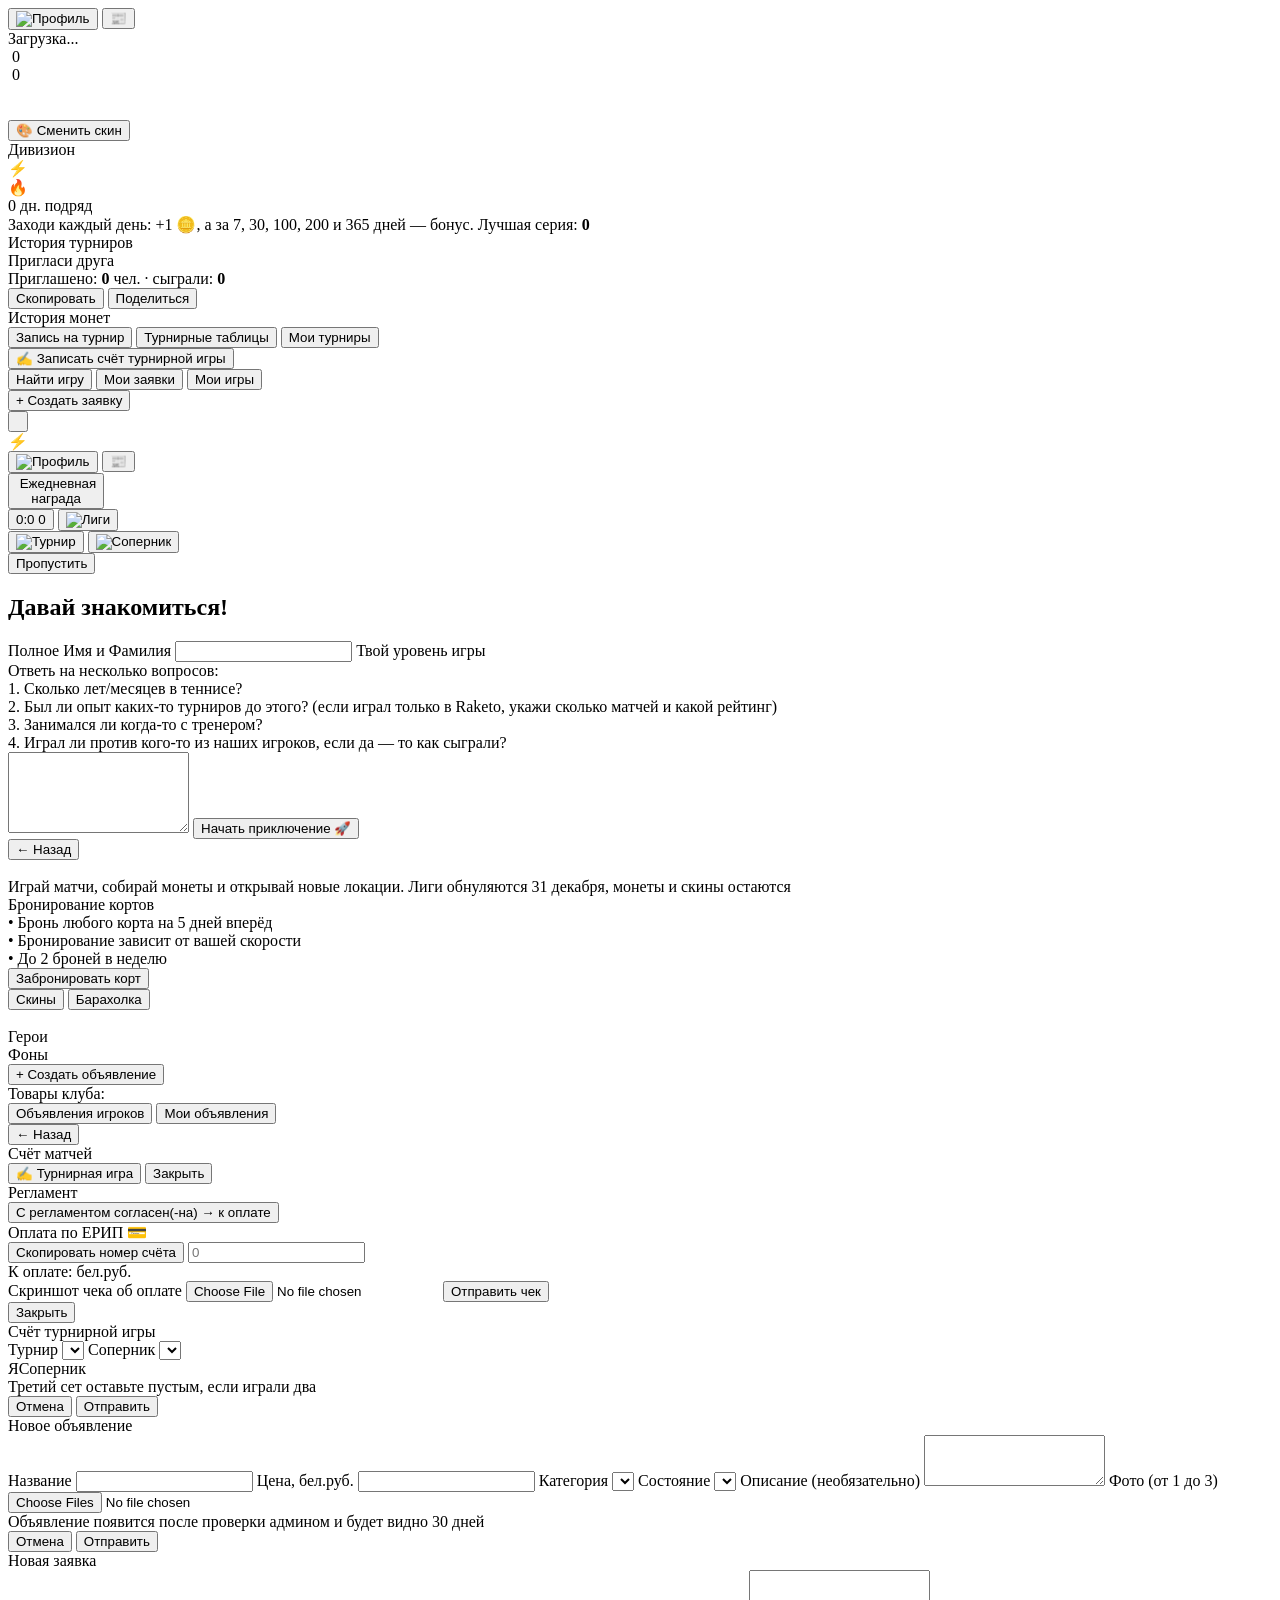
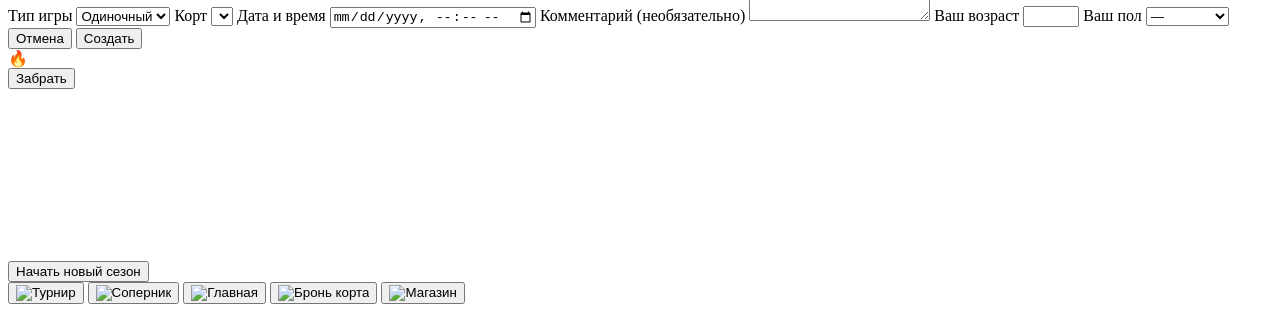
==== Tennis/webapp_static/index.html @ d21c8577 "Daily reward button: equal side padding, text fits on narrow phones Content is centered with an expl" ====
<!DOCTYPE html>
<html lang="ru">
<head>
    <meta charset="UTF-8">
    <meta name="viewport" content="width=device-width, initial-scale=1.0, maximum-scale=1.0, user-scalable=no">
    <title>Tennis</title>
    <script src="https://telegram.org/js/telegram-web-app.js"></script>
    <link rel="stylesheet" href="/static/css/style.css?v=15">
</head>
<body>

    <!-- Верхняя панель: аватар (открывает профиль) и валюты -->
    <header class="topbar">
        <button class="avatar-btn" id="avatar-btn" type="button">
            <img id="avatar" src="/static/img/icons/avatar.svg" alt="Профиль">
        </button>
        <button class="news-btn" id="news-btn" type="button">
            📰
            <span class="dot hidden" id="news-dot"></span>
        </button>
        <div class="topbar-name" id="topbar-name">Загрузка...</div>
        <div class="currency" title="Монеты">
            <img src="/static/img/icons/coin.svg" alt="">
            <span id="coins">0</span>
        </div>
        <div class="currency" title="Кристаллы">
            <img src="/static/img/icons/crystal.svg" alt="">
            <span id="crystals">0</span>
        </div>
    </header>

    <main class="content">

        <!-- Профиль (открывается по аватару) -->
        <section class="screen hidden" id="screen-profile">
            <div class="card profile-head">
                <img class="profile-avatar" id="profile-avatar" src="/static/img/icons/avatar.svg" alt="">
                <div>
                    <div class="profile-name" id="profile-name"></div>
                    <div class="muted" id="profile-link"></div>
                </div>
            </div>

            <div class="card">
                <div class="scene" id="profile-scene">
                    <img class="scene-bg" id="profile-scene-bg" src="/static/img/skins/bg_default.svg" alt="">
                    <img class="scene-hero" id="profile-scene-hero" src="/static/img/skins/hero_novice.svg" alt="">
                </div>
                <button class="btn btn-wide scene-button" id="btn-change-skin" type="button">🎨 Сменить скин</button>
            </div>

            <div class="card ban hidden" id="profile-ban"></div>

            <div class="card">
                <div class="card-title">Дивизион</div>
                <div class="division">
                    <span id="profile-division"></span>
                    <span class="rating">⚡️ <span id="profile-rating"></span></span>
                </div>
                <div class="muted" id="profile-info"></div>
            </div>

            <div class="card streak">
                <div class="streak-fire">🔥</div>
                <div>
                    <div class="card-title"><span id="profile-streak">0</span> дн. подряд</div>
                    <div class="muted">Заходи каждый день: +1 🪙, а за 7, 30, 100, 200 и 365 дней — бонус. Лучшая серия: <b id="profile-best-streak">0</b></div>
                </div>
            </div>

            <div class="card">
                <div class="card-title">История турниров</div>
                <div class="chips" id="profile-tournaments"></div>
            </div>

            <div class="card">
                <div class="card-title">Пригласи друга</div>
                <div class="muted">Приглашено: <b id="profile-friends">0</b> чел. · сыграли: <b id="profile-friends-played">0</b></div>
                <div class="ref-link" id="profile-ref-link"></div>
                <div class="buttons-row">
                    <button class="btn" id="btn-copy-ref" type="button">Скопировать</button>
                    <button class="btn btn-gold" id="btn-share-ref" type="button">Поделиться</button>
                </div>
                <div class="muted ref-note" id="profile-ref-rules"></div>
            </div>

            <div class="card">
                <div class="card-title">История монет</div>
                <div class="history" id="profile-history"></div>
            </div>
        </section>

        <!-- Турнир -->
        <section class="screen hidden" id="screen-tournament">
            <div class="segmented segmented-grid" id="tournament-tabs">
                <button class="segment active" data-tournament="list" type="button">Запись на турнир</button>
                <button class="segment" data-tournament="tables" type="button">Турнирные таблицы</button>
                <button class="segment segment-wide" data-tournament="active" type="button">Мои турниры</button>
            </div>
            <div id="tournament-list"></div>
            <div class="hidden" id="tournament-tables"></div>
            <div class="hidden" id="tournament-active">
                <button class="btn btn-gold btn-wide" id="btn-tournament-score" type="button">✍️ Записать счёт турнирной игры</button>
                <div id="tournament-running"></div>
            </div>
        </section>

        <!-- Соперник -->
        <section class="screen hidden" id="screen-opponent">
            <div class="segmented" id="opponent-tabs">
                <button class="segment active" data-opponent="search" type="button">Найти игру</button>
                <button class="segment" data-opponent="requests" type="button">Мои заявки</button>
                <button class="segment" data-opponent="games" type="button">Мои игры</button>
            </div>
            <button class="btn btn-gold btn-wide" id="btn-create-match" type="button">+ Создать заявку</button>
            <div id="opponent-search"></div>
            <div class="hidden" id="opponent-requests"></div>
            <div class="hidden" id="opponent-games"></div>
        </section>

        <!-- Новости (рассылки админа) -->
        <section class="screen hidden" id="screen-news">
            <div id="news-list"></div>
        </section>

        <!-- Главный экран -->
        <section class="screen" id="screen-home">
            <div class="home-top">
                <div class="home-left">
                    <!-- Флаг со скином (фон + герой из магазина) -->
                    <button class="banner" id="home-banner" type="button">
                        <div class="banner-flag">
                            <img class="banner-bg" id="home-scene-bg" src="/static/img/skins/bg_default.svg" alt="">
                            <img class="banner-hero" id="home-scene-hero" src="/static/img/skins/hero_novice.svg" alt="">
                        </div>
                    </button>
                    <div class="name-plate">
                        <div class="plate-text">
                            <div class="plate-name" id="home-name"></div>
                            <div class="plate-division" id="home-division"></div>
                        </div>
                        <div class="plate-rating">⚡ <span id="home-rating"></span></div>
                    </div>
                </div>

                <div class="home-right">
                    <div class="home-icons">
                        <button class="avatar-btn" id="home-avatar-btn" type="button">
                            <img id="home-avatar" src="/static/img/icons/avatar.svg" alt="Профиль">
                        </button>
                        <button class="news-btn" id="home-news-btn" type="button">
                            📰
                            <span class="dot hidden" id="home-news-dot"></span>
                        </button>
                    </div>
                    <!-- Есть награда: открытый сундук и сияние. Нет: закрытый сундук -->
                    <button class="daily-btn" id="daily-fab" type="button">
                        <img id="daily-chest" src="/static/img/icons/chest.svg" alt="">
                        <span>Ежедневная<br>награда</span>
                    </button>
                </div>
            </div>

            <!-- Круглая кнопка: игры, где нужно записать счёт -->
            <!-- Кнопка счёта видна, только когда есть игра, по которой нужно выставить счёт -->
            <button class="score-round fab-off" id="score-fab" type="button">
                <span class="score-fab-text">0:0</span>
                <span class="fab-badge hidden" id="score-badge">0</span>
            </button>

            <!-- Арена текущей лиги: по нажатию — список лиг -->
            <button class="home-arena" id="home-arena" type="button">
                <img id="home-arena-img" src="/static/img/locations/1.svg" alt="Лиги">
            </button>
            <div class="home-league" id="home-league-name"></div>
            <div class="home-progress" id="home-progress"></div>

            <div class="home-actions">
                <button class="home-action" data-go="tournament" type="button">
                    <img src="/static/img/icons/tournament.svg" alt="Турнир">
                </button>
                <button class="home-action" data-go="opponent" type="button">
                    <img src="/static/img/icons/opponent.svg" alt="Соперник">
                </button>
                <img class="home-vs" src="/static/img/icons/vs.svg" alt="">
            </div>
        </section>

        <!-- Регистрация нового игрока: сказка и анкета -->
        <section class="screen hidden" id="screen-register">
            <div class="story hidden" id="register-story">
                <div class="story-text" id="story-text"></div>
                <button class="btn" id="story-skip" type="button">Пропустить</button>
            </div>

            <div class="hidden" id="register-form">
                <h2 class="screen-title">Давай знакомиться!</h2>
                <div class="card">
                    <label class="field">
                        <span>Полное Имя и Фамилия</span>
                        <input type="text" id="register-name" maxlength="64">
                    </label>
                    <label class="field">
                        <span>Твой уровень игры</span>
                        <div class="muted register-questions">Ответь на несколько вопросов:<br>1. Сколько лет/месяцев в теннисе?<br>2. Был ли опыт каких-то турниров до этого? (если играл только в Raketo, укажи сколько матчей и какой рейтинг)<br>3. Занимался ли когда-то с тренером?<br>4. Играл ли против кого-то из наших игроков, если да — то как сыграли?</div>
                        <textarea id="register-skill" maxlength="300" rows="5"></textarea>
                    </label>
                    <button class="btn btn-gold btn-wide" id="register-submit" type="button">Начать приключение 🚀</button>
                </div>
            </div>
        </section>

        <!-- Список лиг (открывается с главного экрана по арене) -->
        <section class="screen hidden" id="screen-arena">
            <button class="btn back-btn" id="arena-back" type="button">← Назад</button>

            <div class="card league-current">
                <div class="league-cover" id="league-cover">
                    <img id="league-picture" src="/static/img/locations/1.svg" alt="">
                </div>
                <div class="league-name" id="league-name"></div>
                <div class="progress">
                    <div class="progress-fill" id="league-progress"></div>
                    <div class="progress-text" id="league-progress-text"></div>
                </div>
                <div class="muted center" id="league-next"></div>
            </div>

            <div class="muted center">Играй матчи, собирай монеты и открывай новые локации. Лиги обнуляются 31 декабря, монеты и скины остаются</div>
            <div class="locations" id="locations"></div>
        </section>

        <!-- Бронь корта -->
        <section class="screen hidden" id="screen-booking">
            <div class="card">
                <div class="card-title">Бронирование кортов</div>
                <div class="muted">• Бронь любого корта на 5 дней вперёд<br>• Бронирование зависит от вашей скорости<br>• До 2 броней в неделю</div>
                <div class="buttons-row">
                    <button class="btn btn-gold" id="btn-booking" type="button">Забронировать корт</button>
                </div>
            </div>
        </section>

        <!-- Магазин -->
        <section class="screen hidden" id="screen-shop">
            <div class="segmented" id="shop-tabs">
                <button class="segment active" data-shop="skins" type="button">Скины</button>
                <button class="segment" data-shop="market" type="button">Барахолка</button>
            </div>
            <div id="shop-skins">
                <div class="card">
                    <div class="scene" id="shop-scene">
                        <img class="scene-bg" id="shop-scene-bg" src="/static/img/skins/bg_default.svg" alt="">
                        <img class="scene-hero" id="shop-scene-hero" src="/static/img/skins/hero_novice.svg" alt="">
                    </div>
                </div>
                <div class="section-title">Герои</div>
                <div class="skins-grid" id="skins-heroes"></div>
                <div class="section-title">Фоны</div>
                <div class="skins-grid" id="skins-backgrounds"></div>
            </div>

            <div class="hidden" id="shop-market">
                <div id="market-main">
                    <button class="btn btn-gold btn-wide" id="btn-create-listing" type="button">+ Создать объявление</button>

                    <div class="section-title">Товары клуба:</div>
                    <div class="club-row" id="market-club"></div>

                    <div class="segmented market-tabs" id="market-tabs">
                        <button class="segment active" data-market="listings" type="button">Объявления игроков</button>
                        <button class="segment" data-market="mine" type="button">Мои объявления</button>
                    </div>
                    <div id="market-listings"></div>
                    <div class="hidden" id="market-mine"></div>
                </div>

                <!-- Товары одной категории клуба (открывается по нажатию на категорию) -->
                <div class="hidden" id="market-category">
                    <button class="btn back-btn" id="market-category-back" type="button">← Назад</button>
                    <div class="section-title" id="market-category-title"></div>
                    <div id="market-category-items"></div>
                </div>
            </div>
        </section>

        <!-- Сообщение об ошибке (не из Telegram / не зарегистрирован) -->
        <section class="screen hidden" id="screen-error">
            <div class="card center">
                <div class="card-title" id="error-title"></div>
                <div class="muted" id="error-text"></div>
            </div>
        </section>

    </main>

    <!-- Окно: записать счёт -->
    <div class="modal hidden" id="score-modal">
        <div class="modal-box modal-scroll">
            <div class="modal-title">Счёт матчей</div>
            <div id="score-list"></div>
            <button class="btn btn-gold" id="score-tournament-btn" type="button">✍️ Турнирная игра</button>
            <button class="btn" id="score-close" type="button">Закрыть</button>
        </div>
    </div>

    <!-- Окно: запись на турнир и оплата -->
    <div class="modal hidden" id="tournament-modal">
        <div class="modal-box modal-scroll">
            <div class="modal-title" id="tournament-title"></div>
            <div class="tournament-details" id="tournament-details"></div>

            <!-- Шаг 1: регламент -->
            <div id="tournament-step-rules">
                <div class="card-title">Регламент</div>
                <div class="regulations" id="tournament-regulations"></div>
                <button class="btn btn-gold" id="tournament-to-pay" type="button">С регламентом согласен(-на) → к оплате</button>
            </div>

            <!-- Шаг 2: оплата по ЕРИП и чек -->
            <div class="hidden" id="tournament-step-pay">
                <div class="card-title">Оплата по ЕРИП 💳</div>
                <div class="muted pay-path" id="tournament-pay-path"></div>
                <div class="ref-link" id="tournament-account"></div>
                <button class="btn btn-small" id="tournament-copy-account" type="button">Скопировать номер счёта</button>

                <label class="field hidden" id="tournament-crystals-field">
                    <span id="tournament-crystals-label"></span>
                    <input type="number" id="tournament-crystals" min="0" inputmode="numeric" placeholder="0">
                </label>

                <div class="pay-price">К оплате: <b id="tournament-price"></b> бел.руб.</div>

                <label class="field">
                    <span>Скриншот чека об оплате</span>
                    <input type="file" id="tournament-photo" accept="image/*">
                </label>

                <button class="btn btn-gold" id="tournament-send" type="button">Отправить чек</button>
            </div>

            <button class="btn" id="tournament-close" type="button">Закрыть</button>
        </div>
    </div>

    <!-- Окно: счёт турнирной игры -->
    <div class="modal hidden" id="tscore-modal">
        <div class="modal-box modal-scroll">
            <div class="modal-title">Счёт турнирной игры</div>

            <label class="field">
                <span>Турнир</span>
                <select id="tscore-tournament"></select>
            </label>

            <label class="field">
                <span>Соперник</span>
                <select id="tscore-opponent"></select>
            </label>

            <div class="sets-header"><span></span><span>Я</span><span>Соперник</span></div>
            <div id="tscore-sets"></div>
            <div class="muted">Третий сет оставьте пустым, если играли два</div>

            <div class="buttons-row">
                <button class="btn" id="tscore-close" type="button">Отмена</button>
                <button class="btn btn-gold" id="tscore-send" type="button">Отправить</button>
            </div>
        </div>
    </div>

    <!-- Окно: новое объявление на барахолке -->
    <div class="modal hidden" id="listing-modal">
        <div class="modal-box modal-scroll">
            <div class="modal-title">Новое объявление</div>

            <label class="field">
                <span>Название</span>
                <input type="text" id="listing-title" maxlength="60">
            </label>

            <label class="field">
                <span>Цена, бел.руб.</span>
                <input type="number" id="listing-price" min="0" step="0.5" inputmode="decimal">
            </label>

            <label class="field">
                <span>Категория</span>
                <select id="listing-category"></select>
            </label>

            <label class="field">
                <span>Состояние</span>
                <select id="listing-condition"></select>
            </label>

            <label class="field">
                <span>Описание (необязательно)</span>
                <textarea id="listing-description" maxlength="500" rows="3"></textarea>
            </label>

            <label class="field">
                <span id="listing-photos-label">Фото (от 1 до 3)</span>
                <input type="file" id="listing-photos" accept="image/*" multiple>
            </label>

            <div class="muted">Объявление появится после проверки админом и будет видно 30 дней</div>

            <div class="buttons-row">
                <button class="btn" id="listing-cancel" type="button">Отмена</button>
                <button class="btn btn-gold" id="listing-submit" type="button">Отправить</button>
            </div>
        </div>
    </div>

    <!-- Окно: новая заявка на игру -->
    <div class="modal hidden" id="create-modal">
        <div class="modal-box modal-scroll">
            <div class="modal-title">Новая заявка</div>

            <label class="field">
                <span>Тип игры</span>
                <select id="create-type">
                    <option value="Одиночный">Одиночный</option>
                    <option value="Парный">Парный</option>
                </select>
            </label>

            <label class="field">
                <span>Корт</span>
                <select id="create-court"></select>
            </label>

            <label class="field">
                <span>Дата и время</span>
                <input type="datetime-local" id="create-date">
            </label>

            <label class="field">
                <span>Комментарий (необязательно)</span>
                <textarea id="create-comment" maxlength="300" rows="3"></textarea>
            </label>

            <label class="field hidden" id="create-age-field">
                <span>Ваш возраст</span>
                <input type="number" id="create-age" min="6" max="100">
            </label>

            <label class="field hidden" id="create-sex-field">
                <span>Ваш пол</span>
                <select id="create-sex">
                    <option value="">—</option>
                    <option value="Мужчина">Мужчина</option>
                    <option value="Женщина">Женщина</option>
                </select>
            </label>

            <div class="buttons-row">
                <button class="btn" id="create-cancel" type="button">Отмена</button>
                <button class="btn btn-gold" id="create-submit" type="button">Создать</button>
            </div>
        </div>
    </div>

    <!-- Окно: ежедневная награда -->
    <div class="modal hidden" id="reward-modal">
        <div class="modal-box">
            <div class="modal-icon">🔥</div>
            <div class="modal-title" id="reward-title"></div>
            <div class="reward-lines" id="reward-lines"></div>
            <button class="btn btn-gold" id="reward-ok" type="button">Забрать</button>
        </div>
    </div>

    <!-- Окно: итоги прошлого года с салютом -->
    <div class="modal hidden" id="season-modal">
        <canvas class="fireworks" id="fireworks"></canvas>
        <div class="modal-box">
            <div class="modal-title" id="season-title"></div>
            <img class="league-picture" id="season-picture" src="/static/img/locations/1.svg" alt="">
            <div class="league-name" id="season-league"></div>
            <div class="muted center" id="season-text"></div>
            <button class="btn btn-gold" id="season-ok" type="button">Начать новый сезон</button>
        </div>
    </div>

    <!-- Нижняя навигация -->
    <nav class="tabbar">
        <button class="tab" data-screen="tournament" type="button">
            <img src="/static/img/icons/tournament.svg" alt="Турнир">
        </button>
        <button class="tab" data-screen="opponent" type="button">
            <img src="/static/img/icons/opponent.svg" alt="Соперник">
        </button>
        <button class="tab tab-center" data-screen="home" type="button">
            <img src="/static/img/icons/arena.svg" alt="Главная">
        </button>
        <button class="tab" data-screen="booking" type="button">
            <img src="/static/img/icons/booking.svg" alt="Бронь корта">
        </button>
        <button class="tab" data-screen="shop" type="button">
            <img src="/static/img/icons/shop.svg" alt="Магазин">
        </button>
    </nav>

    <script src="/static/js/app.js?v=14"></script>
</body>
</html>
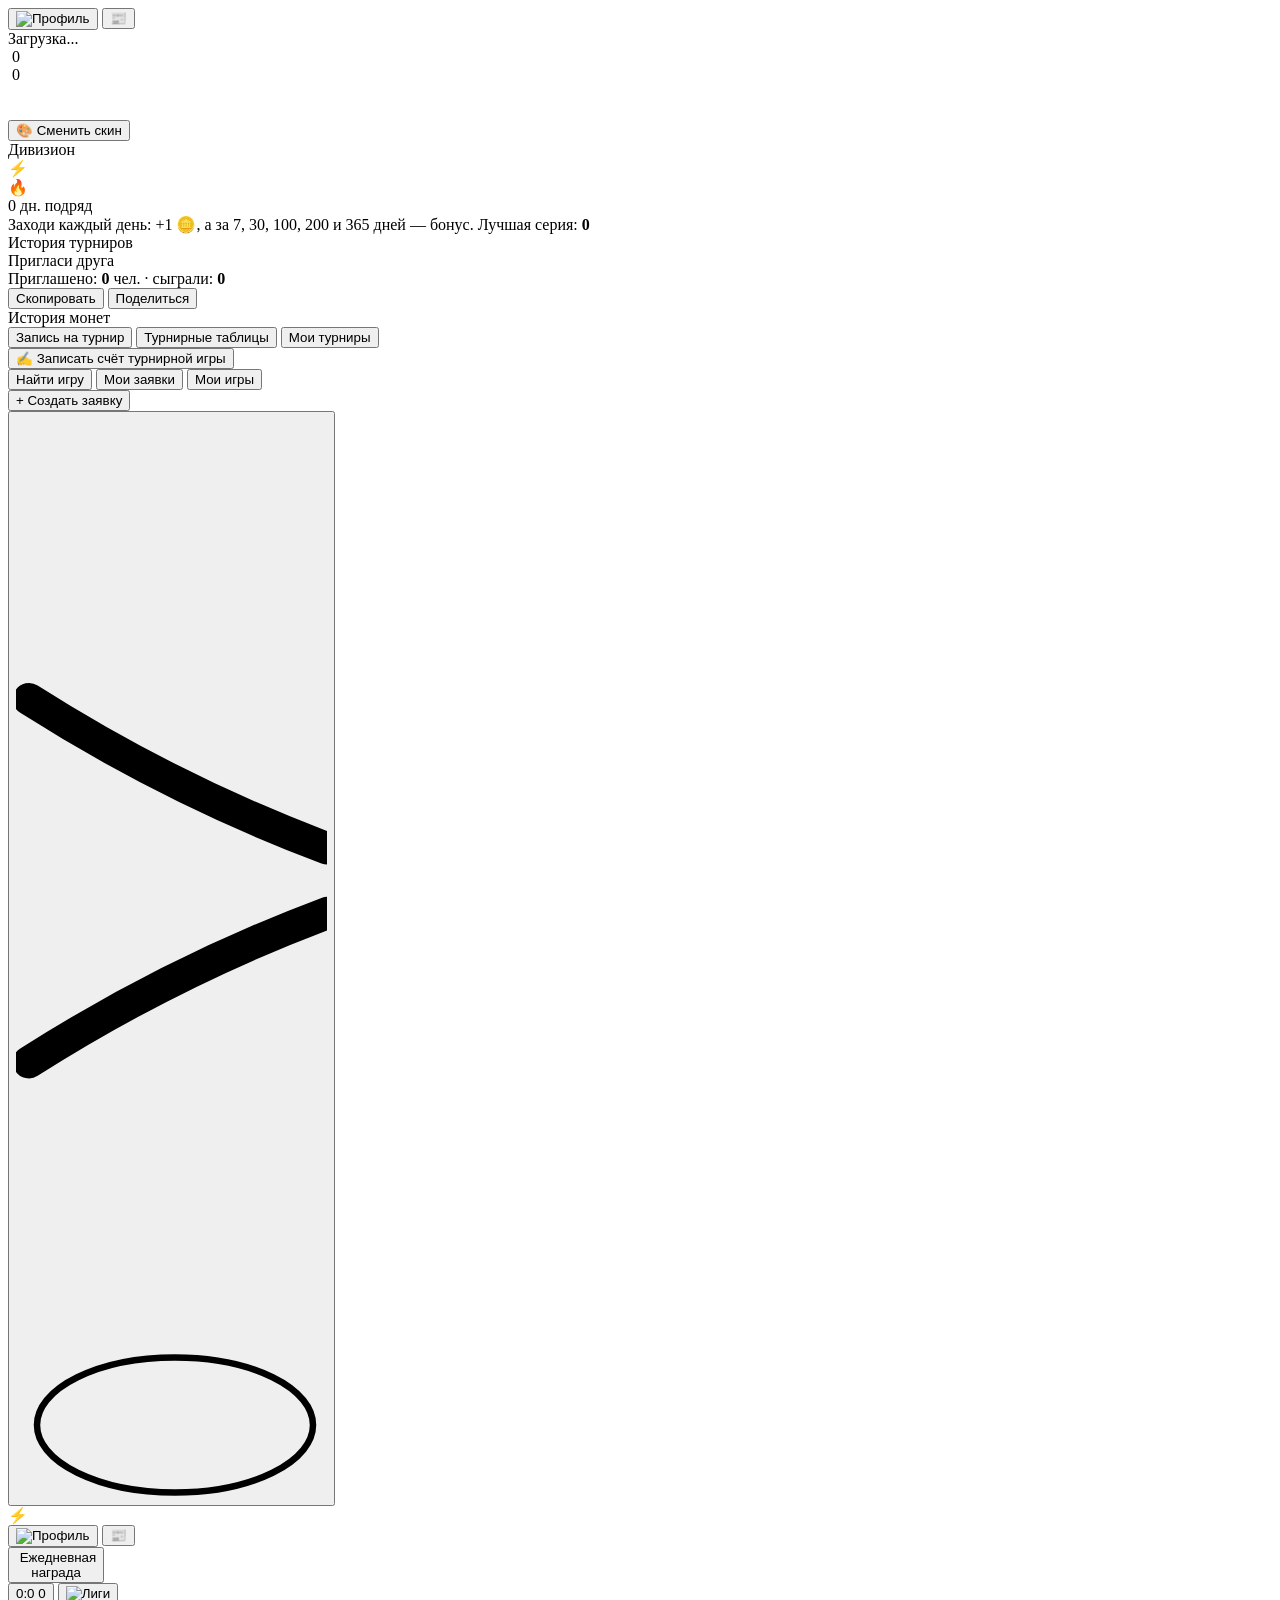
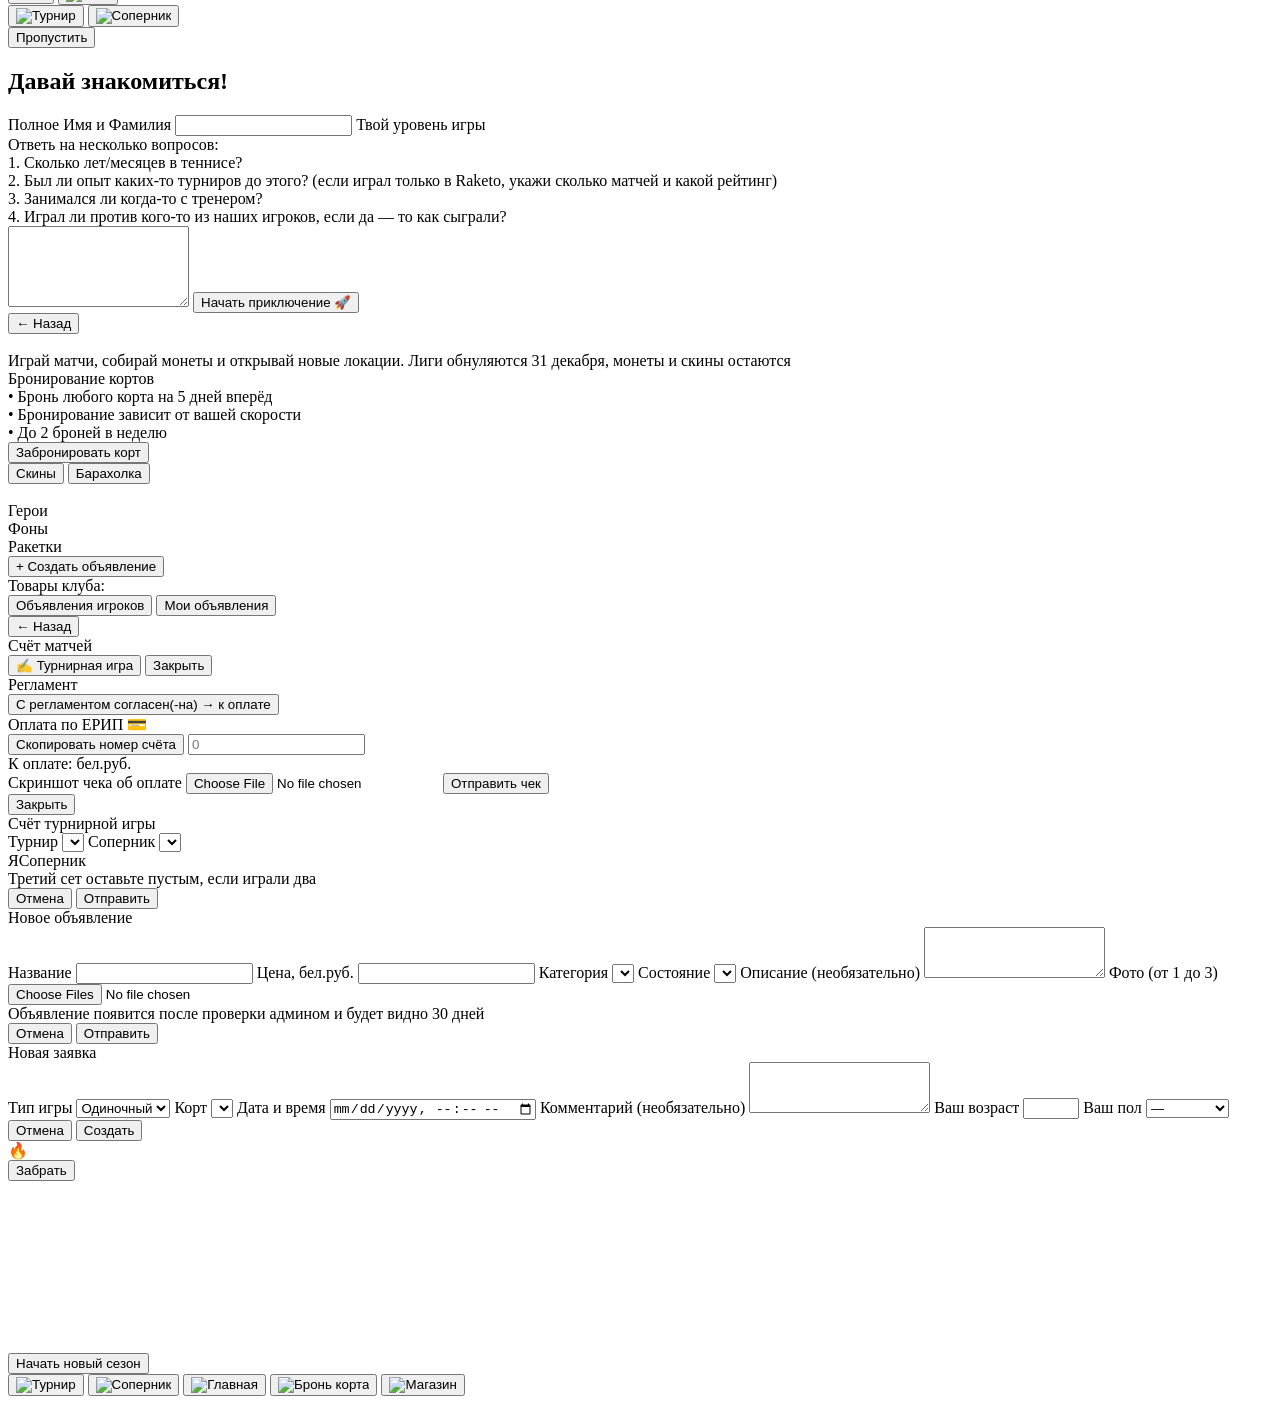
==== commit d5dca16c: "Main screen: tennis racket instead of the flag; racket skins in the shop - Racket head shows the bac" ====
--- a/Tennis/webapp_static/index.html
+++ b/Tennis/webapp_static/index.html
@@ -5,7 +5,7 @@
     <meta name="viewport" content="width=device-width, initial-scale=1.0, maximum-scale=1.0, user-scalable=no">
     <title>Tennis</title>
     <script src="https://telegram.org/js/telegram-web-app.js"></script>
-    <link rel="stylesheet" href="/static/css/style.css?v=15">
+    <link rel="stylesheet" href="/static/css/style.css?v=16">
 </head>
 <body>
 
@@ -127,12 +127,47 @@
         <section class="screen" id="screen-home">
             <div class="home-top">
                 <div class="home-left">
-                    <!-- Флаг со скином (фон + герой из магазина) -->
-                    <button class="banner" id="home-banner" type="button">
-                        <div class="banner-flag">
+                    <!-- Ракетка со скином (фон + герой из магазина). По нажатию — магазин скинов -->
+                    <button class="racket" id="home-banner" type="button">
+                        <!-- Горло ракетки: соединяет голову с рукояткой -->
+                        <svg class="racket-throat" viewBox="0 0 48 144">
+                            <defs>
+                                <linearGradient id="racket-throat-color" x1="0" y1="0" x2="0" y2="1">
+                                    <stop offset="0" style="stop-color: var(--rim1)"/>
+                                    <stop offset="0.45" style="stop-color: var(--rim2)"/>
+                                    <stop offset="1" style="stop-color: var(--rim3)"/>
+                                </linearGradient>
+                            </defs>
+                            <path d="M2 44Q24 58 48 67M2 100Q24 86 48 77" fill="none" stroke-linecap="round" stroke-width="10" style="stroke: var(--outline)"/>
+                            <path d="M2 44Q24 58 48 67M2 100Q24 86 48 77" fill="none" stroke-linecap="round" stroke-width="5" stroke="url(#racket-throat-color)"/>
+                        </svg>
+
+                        <span class="racket-scene">
                             <img class="banner-bg" id="home-scene-bg" src="/static/img/skins/bg_default.svg" alt="">
                             <img class="banner-hero" id="home-scene-hero" src="/static/img/skins/hero_novice.svg" alt="">
-                        </div>
+                        </span>
+
+                        <!-- Обод: струны, обод, блик и отверстия для струн -->
+                        <svg class="racket-frame">
+                            <defs>
+                                <linearGradient id="racket-rim-color" x1="0" y1="0" x2="1" y2="1">
+                                    <stop offset="0" style="stop-color: var(--rim1)"/>
+                                    <stop offset="0.35" style="stop-color: var(--rim2)"/>
+                                    <stop offset="1" style="stop-color: var(--rim3)"/>
+                                </linearGradient>
+                                <clipPath id="racket-strings-area">
+                                    <ellipse cx="50%" cy="50%" rx="44%" ry="42%"/>
+                                </clipPath>
+                                <pattern id="racket-strings" width="11" height="11" patternUnits="userSpaceOnUse">
+                                    <path d="M0 0.5H11M0.5 0V11" stroke-width="1" style="stroke: var(--strings)"/>
+                                </pattern>
+                            </defs>
+                            <rect width="100%" height="100%" fill="url(#racket-strings)" clip-path="url(#racket-strings-area)" style="opacity: var(--strings-opacity)"/>
+                            <ellipse cx="50%" cy="50%" rx="46%" ry="45%" fill="none" stroke-width="11" style="stroke: var(--outline)"/>
+                            <ellipse cx="50%" cy="50%" rx="46%" ry="45%" fill="none" stroke-width="6.5" stroke="url(#racket-rim-color)"/>
+                            <ellipse cx="50%" cy="50%" rx="46%" ry="45%" fill="none" stroke-width="2" stroke-linecap="round" pathLength="100" stroke-dasharray="16 84" stroke-dashoffset="-56" style="stroke: var(--highlight)"/>
+                            <ellipse cx="50%" cy="50%" rx="46%" ry="45%" fill="none" stroke-width="2.2" stroke-linecap="round" pathLength="100" stroke-dasharray="0 2.5" style="stroke: var(--grommet)"/>
+                        </svg>
                     </button>
                     <div class="name-plate">
                         <div class="plate-text">
@@ -159,6 +194,9 @@
                         <span>Ежедневная<br>награда</span>
                     </button>
                 </div>
+
+                <!-- Рукоятка ракетки: идёт между кнопками справа и заканчивается по их краю -->
+                <span class="racket-grip"></span>
             </div>
 
             <!-- Круглая кнопка: игры, где нужно записать счёт -->
@@ -258,6 +296,8 @@
                 <div class="skins-grid" id="skins-heroes"></div>
                 <div class="section-title">Фоны</div>
                 <div class="skins-grid" id="skins-backgrounds"></div>
+                <div class="section-title">Ракетки</div>
+                <div class="skins-grid" id="skins-rackets"></div>
             </div>
 
             <div class="hidden" id="shop-market">
@@ -503,6 +543,6 @@
         </button>
     </nav>
 
-    <script src="/static/js/app.js?v=14"></script>
+    <script src="/static/js/app.js?v=16"></script>
 </body>
 </html>
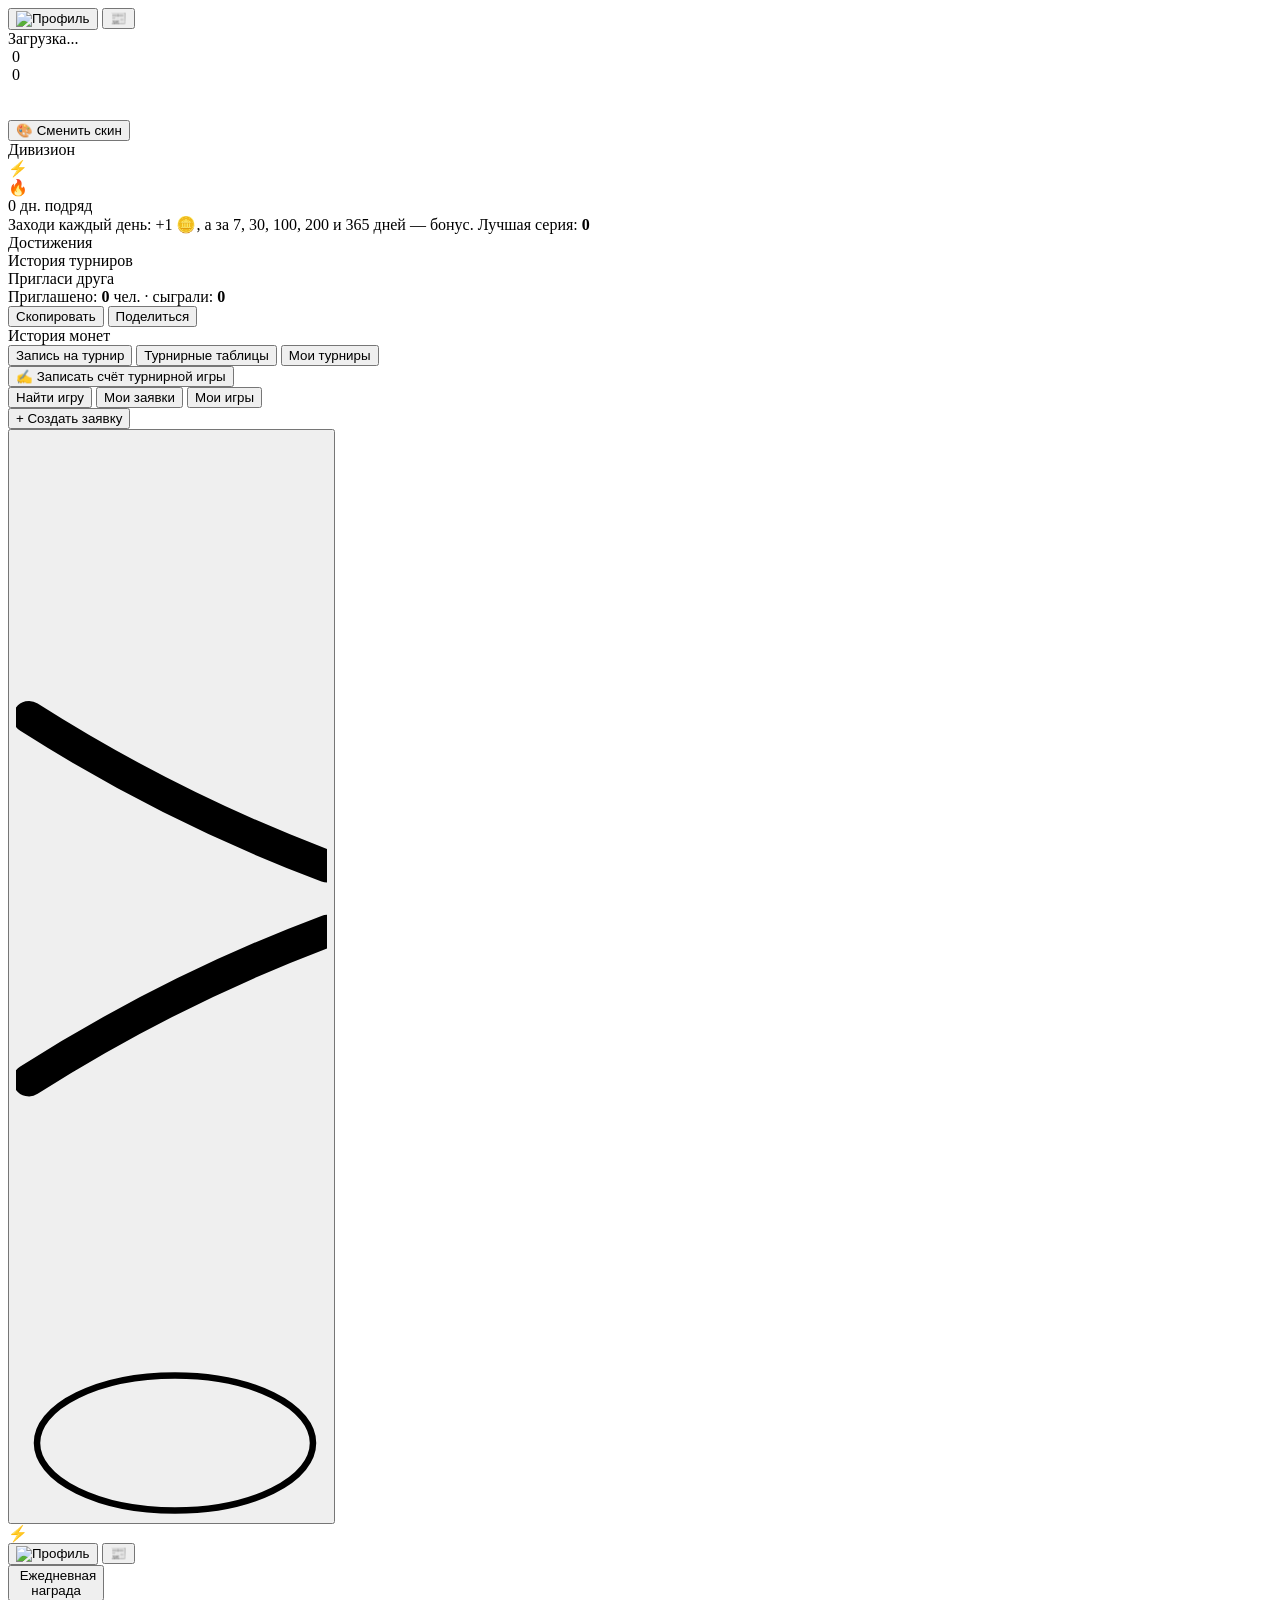
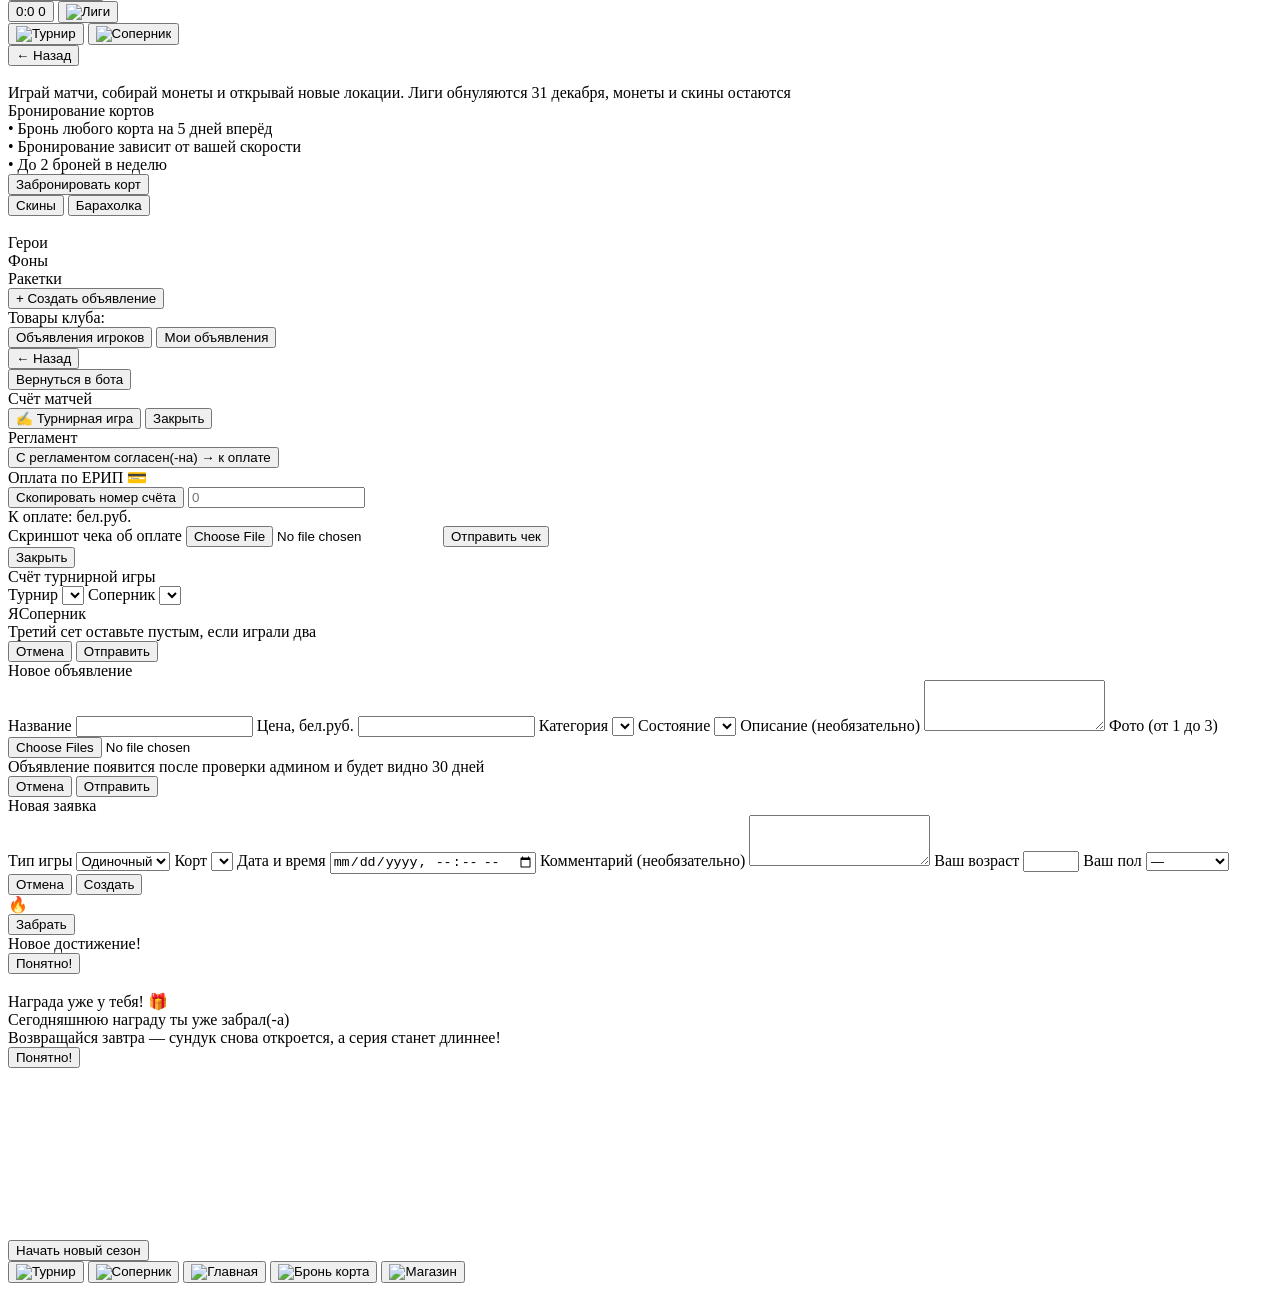
==== commit 64c8618e: "Achievements, registration back in the bot, personal news, daily reward window - Achievements for ga" ====
--- a/Tennis/webapp_static/index.html
+++ b/Tennis/webapp_static/index.html
@@ -5,7 +5,7 @@
     <meta name="viewport" content="width=device-width, initial-scale=1.0, maximum-scale=1.0, user-scalable=no">
     <title>Tennis</title>
     <script src="https://telegram.org/js/telegram-web-app.js"></script>
-    <link rel="stylesheet" href="/static/css/style.css?v=16">
+    <link rel="stylesheet" href="/static/css/style.css?v=18">
 </head>
 <body>
 
@@ -66,6 +66,12 @@
                     <div class="card-title"><span id="profile-streak">0</span> дн. подряд</div>
                     <div class="muted">Заходи каждый день: +1 🪙, а за 7, 30, 100, 200 и 365 дней — бонус. Лучшая серия: <b id="profile-best-streak">0</b></div>
                 </div>
+            </div>
+
+            <!-- Достижения: полученные — золотые, остальные — серые с прогрессом -->
+            <div class="card">
+                <div class="card-title">Достижения <span class="achievements-count" id="achievements-count"></span></div>
+                <div id="achievements-list"></div>
             </div>
 
             <div class="card">
@@ -165,6 +171,9 @@
                             <rect width="100%" height="100%" fill="url(#racket-strings)" clip-path="url(#racket-strings-area)" style="opacity: var(--strings-opacity)"/>
                             <ellipse cx="50%" cy="50%" rx="46%" ry="45%" fill="none" stroke-width="11" style="stroke: var(--outline)"/>
                             <ellipse cx="50%" cy="50%" rx="46%" ry="45%" fill="none" stroke-width="6.5" stroke="url(#racket-rim-color)"/>
+                            <!-- Волокна дерева (видны только у деревянной ракетки) -->
+                            <ellipse cx="50%" cy="50%" rx="45.1%" ry="43.8%" fill="none" stroke-width="1.2" stroke-linecap="round" pathLength="100" stroke-dasharray="7 1.5 3 1 11 2 5 1.5" style="stroke: var(--grain)"/>
+                            <ellipse cx="50%" cy="50%" rx="46.9%" ry="46.2%" fill="none" stroke-width="1" stroke-linecap="round" pathLength="100" stroke-dasharray="4 2 9 1.5 6 2.5" style="stroke: var(--grain)"/>
                             <ellipse cx="50%" cy="50%" rx="46%" ry="45%" fill="none" stroke-width="2" stroke-linecap="round" pathLength="100" stroke-dasharray="16 84" stroke-dashoffset="-56" style="stroke: var(--highlight)"/>
                             <ellipse cx="50%" cy="50%" rx="46%" ry="45%" fill="none" stroke-width="2.2" stroke-linecap="round" pathLength="100" stroke-dasharray="0 2.5" style="stroke: var(--grommet)"/>
                         </svg>
@@ -224,30 +233,6 @@
             </div>
         </section>
 
-        <!-- Регистрация нового игрока: сказка и анкета -->
-        <section class="screen hidden" id="screen-register">
-            <div class="story hidden" id="register-story">
-                <div class="story-text" id="story-text"></div>
-                <button class="btn" id="story-skip" type="button">Пропустить</button>
-            </div>
-
-            <div class="hidden" id="register-form">
-                <h2 class="screen-title">Давай знакомиться!</h2>
-                <div class="card">
-                    <label class="field">
-                        <span>Полное Имя и Фамилия</span>
-                        <input type="text" id="register-name" maxlength="64">
-                    </label>
-                    <label class="field">
-                        <span>Твой уровень игры</span>
-                        <div class="muted register-questions">Ответь на несколько вопросов:<br>1. Сколько лет/месяцев в теннисе?<br>2. Был ли опыт каких-то турниров до этого? (если играл только в Raketo, укажи сколько матчей и какой рейтинг)<br>3. Занимался ли когда-то с тренером?<br>4. Играл ли против кого-то из наших игроков, если да — то как сыграли?</div>
-                        <textarea id="register-skill" maxlength="300" rows="5"></textarea>
-                    </label>
-                    <button class="btn btn-gold btn-wide" id="register-submit" type="button">Начать приключение 🚀</button>
-                </div>
-            </div>
-        </section>
-
         <!-- Список лиг (открывается с главного экрана по арене) -->
         <section class="screen hidden" id="screen-arena">
             <button class="btn back-btn" id="arena-back" type="button">← Назад</button>
@@ -329,6 +314,7 @@
             <div class="card center">
                 <div class="card-title" id="error-title"></div>
                 <div class="muted" id="error-text"></div>
+                <button class="btn btn-gold btn-wide error-button hidden" id="error-button" type="button">Вернуться в бота</button>
             </div>
         </section>
 
@@ -509,6 +495,35 @@
             <div class="modal-title" id="reward-title"></div>
             <div class="reward-lines" id="reward-lines"></div>
             <button class="btn btn-gold" id="reward-ok" type="button">Забрать</button>
+        </div>
+    </div>
+
+    <!-- Окно: новое достижение -->
+    <div class="modal hidden" id="achievement-modal">
+        <div class="modal-box achievement-box">
+            <div class="achievement-label">Новое достижение!</div>
+            <div class="achievement-medal">
+                <div class="achievement-rays"></div>
+                <div class="achievement-icon" id="achievement-icon"></div>
+            </div>
+            <div class="modal-title" id="achievement-title"></div>
+            <div class="achievement-praise" id="achievement-praise"></div>
+            <div class="achievement-percent hidden" id="achievement-percent"></div>
+            <button class="btn btn-gold btn-wide" id="achievement-ok" type="button">Понятно!</button>
+        </div>
+    </div>
+
+    <!-- Окно: ежедневная награда на сегодня уже получена -->
+    <div class="modal hidden" id="daily-done-modal">
+        <div class="modal-box">
+            <img class="modal-picture" src="/static/img/icons/chest.svg" alt="">
+            <div class="modal-title">Награда уже у тебя! 🎁</div>
+            <div class="reward-lines">
+                <div>Сегодняшнюю награду ты уже забрал(-а)</div>
+                <div class="plus" id="daily-done-streak"></div>
+                <div>Возвращайся завтра — сундук снова откроется, а серия станет длиннее!</div>
+            </div>
+            <button class="btn btn-gold" id="daily-done-ok" type="button">Понятно!</button>
         </div>
     </div>
 
@@ -543,6 +558,6 @@
         </button>
     </nav>
 
-    <script src="/static/js/app.js?v=16"></script>
+    <script src="/static/js/app.js?v=18"></script>
 </body>
 </html>
